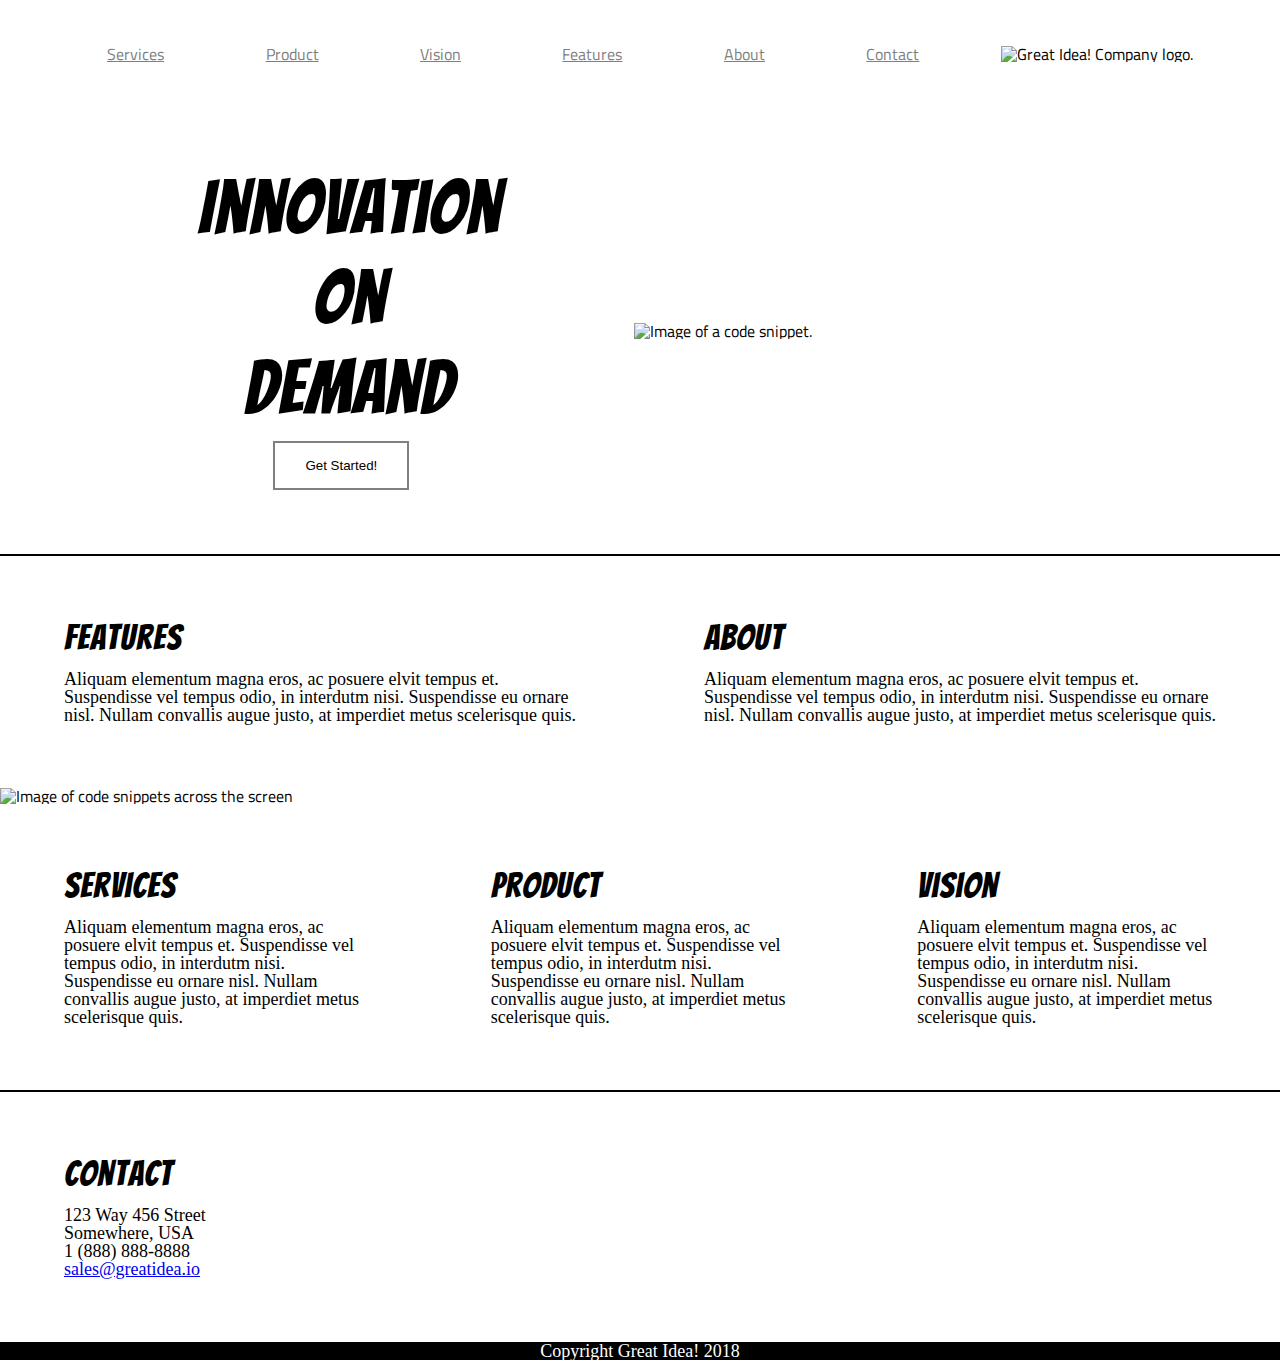
==== index.html @ 6a93725b "added my html and css work from the great idea project of last week" ====
<!doctype html>

<html lang="en">
<head>
  <meta charset="utf-8">
  <title>Great Idea - Responsive I</title>

  <link href="https://fonts.googleapis.com/css?family=Bangers|Titillium+Web" rel="stylesheet">
  <link rel="stylesheet" href="css/index.css">

</head>

<body>
<!-- Use past code you created here for Great Idea Web Page or past solution for Great Idea Web Page HTML here! -->
<header>
  <nav>
    <a href="services.html">Services</a>
    <a href="#Product">Product</a>
    <a href="#Vision">Vision</a>
    <a href="#Features">Features</a>
    <a href="#About">About</a>
    <a href="#Contact">Contact</a>
    <img class="logo" src="img/logo.png" alt="Great Idea! Company logo.">
  </nav>
  <div class="title">
    <div >
      <h1>Innovation</h1>
      <h1>On</h1>  
      <h1>Demand </h1>
      <button class="button-click">Get Started!</button>
    </div>
  <img id="secondimg" src="img/header-img.png" alt="Image of a code snippet.">
  </div>
</header>
<!-- section for main content -->
<section class="top-content"> 
  <div id="Features">
    <h2>Features</h2>
    <p>Aliquam elementum magna eros, ac posuere elvit tempus et. Suspendisse vel tempus odio, in interdutm nisi. Suspendisse eu ornare nisl. Nullam convallis augue justo, at imperdiet metus scelerisque quis.</p>
  </div>
  <div id="About">
    <h2>About</h2>
    <p>Aliquam elementum magna eros, ac posuere elvit tempus et. Suspendisse vel tempus odio, in interdutm nisi. Suspendisse eu ornare nisl. Nullam convallis augue justo, at imperdiet metus scelerisque quis.</p>
  </div>
</section>
<!-- third image is here -->
<img class="middle-img" src="img/mid-page-accent.jpg" alt="Image of code snippets across the screen">
<!-- bottom content is here -->
<section class="bottom-content">  
  <div id="Services">
    <h2>Services</h2>
    <p>Aliquam elementum magna eros, ac posuere elvit tempus et. Suspendisse vel tempus odio, in interdutm nisi. Suspendisse eu ornare nisl. Nullam convallis augue justo, at imperdiet metus scelerisque quis.</p>
  </div>
  <div id="Product">
    <h2>Product</h2>
    <p>Aliquam elementum magna eros, ac posuere elvit tempus et. Suspendisse vel tempus odio, in interdutm nisi. Suspendisse eu ornare nisl. Nullam convallis augue justo, at imperdiet metus scelerisque quis.</p>
  </div>
  <div id="Vision">
    <h2>Vision</h2>
    <p>Aliquam elementum magna eros, ac posuere elvit tempus et. Suspendisse vel tempus odio, in interdutm nisi. Suspendisse eu ornare nisl. Nullam convallis augue justo, at imperdiet metus scelerisque quis.</p>
  </div>
</section>
<!-- bellow section for contact info -->
<section id="Contact">
  <h2>Contact</h2>
  <p>123 Way 456 Street<br>
  Somewhere, USA<br>1 (888) 888-8888
  <br><a href="mailto:sales@greatidea.io" target="_blank">sales@greatidea.io</a></p>
</section>
<footer>
  <p>Copyright Great Idea! 2018</p>
</footer>
</body>
</html>
---- css/index.css ----
/* Use your own code or past solution for Great Idea Web Page CSS here! */
/* http://meyerweb.com/eric/tools/css/reset/ 
   v2.0 | 20110126
   License: none (public domain)
*/

html, body, div, span, applet, object, iframe,
h1, h2, h3, h4, h5, h6, p, blockquote, pre,
a, abbr, acronym, address, big, cite, code,
del, dfn, em, img, ins, kbd, q, s, samp,
small, strike, strong, sub, sup, tt, var,
b, u, i, center,
dl, dt, dd, ol, ul, li,
fieldset, form, label, legend,
table, caption, tbody, tfoot, thead, tr, th, td,
article, aside, canvas, details, embed, 
figure, figcaption, footer, header, hgroup, 
menu, nav, output, ruby, section, summary,
time, mark, audio, video {
	margin: 0;
	padding: 0;
	border: 0;
	font-size: 100%;
	font: inherit;
	vertical-align: baseline;
}
/* HTML5 display-role reset for older browsers */
article, aside, details, figcaption, figure, 
footer, header, hgroup, menu, nav, section {
	display: block;
}
body {
	line-height: 1;
}
ol, ul {
	list-style: none;
}
blockquote, q {
	quotes: none;
}
blockquote:before, blockquote:after,
q:before, q:after {
	content: '';
	content: none;
}
table {
	border-collapse: collapse;
	border-spacing: 0;
}

/* Set every element's box-sizing to border-box */
* {
	box-sizing: border-box;
	max-width: 100%;
}

html, body {
    height: 100%;
    font-family: 'Titillium Web', sans-serif;
}

h1, h2, h3, h4, h5 {
    font-family: 'Bangers', cursive;
    letter-spacing: 1px;
    margin-bottom: 15px;
}

/* Copy and paste your work from yesterday here and start to refactor into flexbox */
/*header starts here*/
header {
	display:flex;
	flex-direction: column;
}

nav {
	display: flex;
	justify-content: space-evenly;
	align-items: center;
	padding: 2%;
}

nav >a:hover {
	background-color: grey;
	  color: white;
	  border: 1px solid blue;
}

nav a {
	padding: 20px;
	border-radius: 20px;
	color: grey;
}

/*.logo {
	What effects can I add to the logo?
}
*/

.title {
	display: flex;
	align-items: center;
	justify-content: space-evenly;
	margin: 5%;
}

.title h1 {
	display: flex;
	justify-content: center;
	font-size: 75px;
}

.button-click {
	display: flex;
	border: 2px solid grey;
	background: white;
	padding: 15px 30px;
	margin: 0 0 0 25%;
	cursor: pointer;
}
#secondimg {
	width: 35vw;
}
/*header ends here*/
/* Top content starts here */
.top-content {
	display: flex;
	justify-content: center;
	border-top: 2px solid black;
}

p {
	font-family: cursive;
	font-size: 18px;
}

h2 {
	font-size: 35px;
}

#Features {
	display: flex;
	flex-direction: column;
	margin: 5%;
}

#About {
	display: flex;
	flex-direction: column;
	margin: 5%;
	
}

/*third img should go under here*/
.middle-img {
	display: flex;
	width: 100vw;

}

/*bottom content start here*/
.bottom-content {
	display: flex;
	justify-content: space-evenly;
	align-items: center;
	border-bottom: 2px solid black;
}

#Services {
	display: flex;
	flex-direction: column;
	margin: 5%;
}

#Product {
	display: flex;
	flex-direction: column;
	margin: 5%;
}

#Vision {
	display: flex;
	flex-direction: column;
	margin: 5%;
}
/*here should go the contact style*/
#Contact {
	display: flex;
	flex-direction: column;
	justify-content: space-around;
	margin: 5%;
}
/*footer starts here*/
footer {
	display: flex;
	justify-content: center;
	background: black;
	color: white;
}

/* services new css starts here */
.services-header-img {
	display: flex;
	justify-content: center;
	margin:5%;
	width: 90vw;
}

#title {
	margin: 5%;
	display: flex;
	flex-direction: column;
	padding: 10px;
}

#title h1 {
	font-size: 45px;
}

#boxes {
	display: flex;
	flex-wrap: wrap;
	justify-content: space-between;
	margin: 5%;
	max-width: 100%;
	border-top: 2px solid black

}

.box-in-sect  {
	border: 1px solid black;
	background: rgb(243, 242, 242);
	display: flex;
	flex-direction: column;
	justify-content: space-evenly;
	width: 45%;
	height: 20vw;
	padding: 10px;
	margin:2%;
}

.box-in-sect h2 {
	font-size: 30px;
}

.box-in-sect .button-click {
	display: flex;
	flex-direction: center;
	width: 10vw;
	margin: 0;
}

#facts {
	display: flex;
	border-top:solid 2px black;
	margin: 5%;
	padding: 5% 0 5% 0;
	justify-content: space-between;
}

#facts div {
	width: 50%;

}

#facts ul {
	display: flex;
	flex-direction: column;
	list-style-type:disc;
	margin: 4%;
	font-size: 20px;
}

li {
	padding: 8px;
}
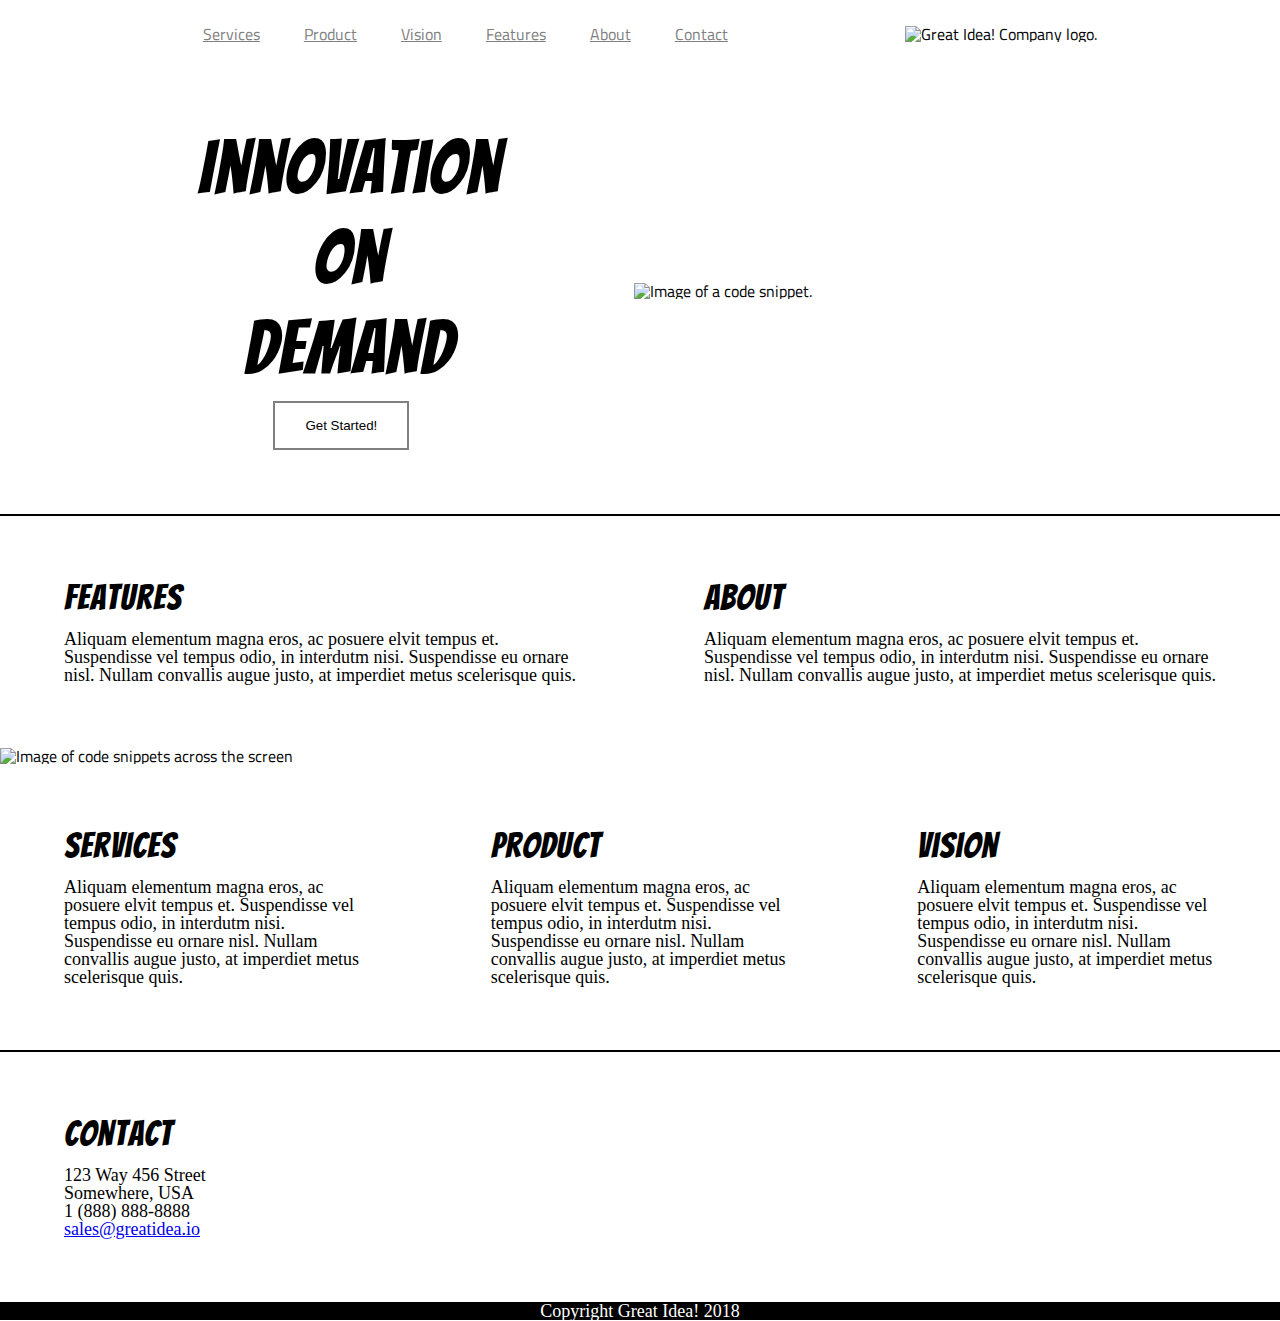
==== commit 1ef9afe1: "finish task one and task two about to work on a stretch goal" ====
--- a/index.html
+++ b/index.html
@@ -3,6 +3,8 @@
 <html lang="en">
 <head>
   <meta charset="utf-8">
+  <meta name="viewport" content="width=device-width, initial-scale=1.0">
+  <!-- <meta http-equiv="X-UA-Compatible" content="ie-edge" -->
   <title>Great Idea - Responsive I</title>
 
   <link href="https://fonts.googleapis.com/css?family=Bangers|Titillium+Web" rel="stylesheet">
@@ -14,14 +16,17 @@
 <!-- Use past code you created here for Great Idea Web Page or past solution for Great Idea Web Page HTML here! -->
 <header>
   <nav>
+  <div class="navbar">
     <a href="services.html">Services</a>
     <a href="#Product">Product</a>
     <a href="#Vision">Vision</a>
     <a href="#Features">Features</a>
     <a href="#About">About</a>
     <a href="#Contact">Contact</a>
-    <img class="logo" src="img/logo.png" alt="Great Idea! Company logo.">
-  </nav>
+    </div>
+      <img class="logo" src="img/logo.png" alt="Great Idea! Company logo.">
+</nav>
+
   <div class="title">
     <div >
       <h1>Innovation</h1>
--- a/css/index.css
+++ b/css/index.css
@@ -76,10 +76,11 @@
 	display: flex;
 	justify-content: space-evenly;
 	align-items: center;
-	padding: 2%;
-}
-
-nav >a:hover {
+    padding: 2%;
+    /* background: olive; */
+}
+
+.navbar :hover {
 	background-color: grey;
 	  color: white;
 	  border: 1px solid blue;
@@ -273,5 +274,63 @@
 li {
 	padding: 8px;
 }
-
-
+/* for tablet */
+@media (max-width:800px) {
+    body {
+        width: 95%;
+    }
+    nav {
+        flex-direction: column-reverse;
+        flex-wrap: wrap;
+        margin:3%;
+    }
+    .navbar {
+        margin-top: 3%;
+    }
+    #secondimg {
+        display: none;
+    }
+    .navbar :hover {
+        background-color: grey;
+          color: white;
+          border: 1px solid blue;
+    }
+
+}
+/* for mobile */
+
+@media (max-width:500px) {
+
+    .navbar {
+        display: flex;
+        flex-direction: column;
+        width: 90%;
+        border-top: 1px solid grey;
+        margin: 10px auto;
+        
+    }
+    nav a {
+        border-bottom: 1px solid black;
+        width:90%;
+        padding: 3%;
+        margin: auto;
+        text-align:center;
+        font-size:20px;
+    }
+    .navbar :hover {
+        background-color: grey;
+          color: white;
+          border: 1px solid blue;
+    }
+    .top-content{
+        display: flex;
+        flex-direction: column;
+        margin: 3%;
+    }
+
+    .bottom-content {
+        display: flex;
+        flex-direction: column;
+        margin: 3%;
+    }
+} 
